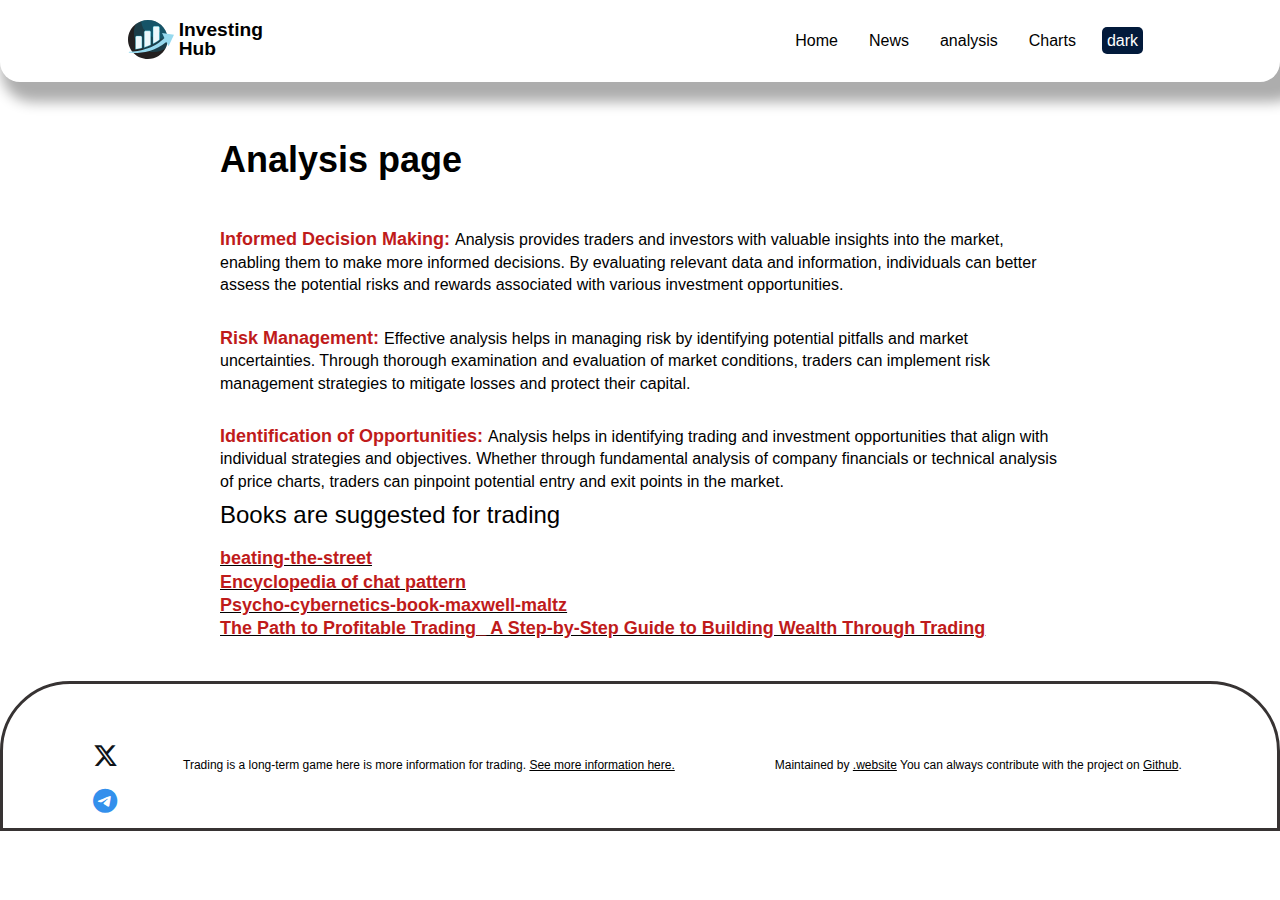
==== html/Analysis.html @ 913c23bf "first comment" ====
<!-- @format -->

<!DOCTYPE html>
<html lang="en">
     <head>
          <meta charset="UTF-8" />
          <meta
               name="viewport"
               content="width=device-width, initial-scale=1.0" />
          <title>Analysis.page</title>
          <link
               href="http://maxcdn.bootstrapcdn.com/font-awesome/4.1.0/css/font-awesome.min.css"
               rel="stylesheet" />

          <link rel="stylesheet" href="../css/reset.css" />
          <link rel="stylesheet" href="../css/style.css" />
          <link
               rel="stylesheet"
               href="https://cdnjs.cloudflare.com/ajax/libs/font-awesome/6.5.1/css/all.min.css" />
     </head>
     <body>
          <!-- navbar start -->

          <nav>
               <div class="container nav-container">
                    <div class="logo">
                         <div class="brand-logo">
                              <a href="index.html">
                                   <img
                                        src="../img/logo.svg"
                                        alt="brand logo" />
                              </a>
                         </div>
                         <div class="brand-logo-name">
                              <h1>Investing Hub</h1>
                         </div>
                    </div>
                    <div class="nav-items">
                         <ul>
                              <li class="active">
                                   <a href="./index.html">Home</a>
                              </li>
                              <li class="active">
                                   <a href="../html/News.html" target="_blank"
                                        >News</a
                                   >
                              </li>
                              <li class="active">
                                   <a
                                        href="../html/Analysis.html"
                                        target="_blank"
                                        >analysis</a
                                   >
                              </li>
                              <li class="active">
                                   <a href="./Tools.html" target="_blank"
                                        >Charts</a
                                   >
                              </li>
                              <li class="btn">
                                   <a href="#">dark</a>
                              </li>
                         </ul>
                    </div>
               </div>
          </nav>
          <!-- navbar end -->

          <!-- main contain start -->

          <main class="main-contain">
               <h1>Analysis page</h1>
               <p>
                    <b>Informed Decision Making: </b>Analysis provides traders
                    and investors with valuable insights into the market,
                    enabling them to make more informed decisions. By evaluating
                    relevant data and information, individuals can better assess
                    the potential risks and rewards associated with various
                    investment opportunities.
               </p>
               <p>
                    <b> Risk Management: </b> Effective analysis helps in
                    managing risk by identifying potential pitfalls and market
                    uncertainties. Through thorough examination and evaluation
                    of market conditions, traders can implement risk management
                    strategies to mitigate losses and protect their capital.
               </p>
               <p>
                    <b> Identification of Opportunities: </b>Analysis helps in
                    identifying trading and investment opportunities that align
                    with individual strategies and objectives. Whether through
                    fundamental analysis of company financials or technical
                    analysis of price charts, traders can pinpoint potential
                    entry and exit points in the market.
               </p>
               <h3>Books are suggested for trading</h3>
               <p>
                    <a
                         href="http://drive.google.com/file/d/1OoBs3C3qsu3kJVZ_6MRAXK-I681ZKx3d/view?usp=sharing"
                         ><b>beating-the-street</b> <br
                    /></a>
                    <a
                         href="https://drive.google.com/file/d/1n--wUZPBbvuArT5nSOWpLXs1V147gjWe/view?usp=drive_link"
                         ><b>Encyclopedia of chat pattern</b><br
                    /></a>
                    <a
                         href="https://drive.google.com/file/d/1DRW8GJ_7d0fALj24RF5J8L_-uSuNw7fw/view?usp=drive_link"
                         ><b>Psycho-cybernetics-book-maxwell-maltz</b><br
                    /></a>
                    <a
                         href="https://drive.google.com/file/d/1X9LFIfB5AzKgYBhG7VI63rqF4aSKg2nm/view?usp=drive_link"
                         ><b
                              >The Path to Profitable Trading_ A Step-by-Step
                              Guide to Building Wealth Through Trading</b
                         ><br
                    /></a>
               </p>
          </main>
          <!-- main contain end -->

          <!-- footer section start -->
          <footer class="footer-container">
               <div class="icons">
                    <a
                         target="_blank"
                         href="https://twitter.com/home?lang=en"
                         class="twitter">
                         <span> <i class="fa-brands fa-x-twitter"></i></span>
                    </a>
                    <a
                         target="_blank"
                         href="https://t.me/Future_tradingI"
                         class="telegram">
                         <span> <i class="fa-brands fa-telegram"></i></span>
                    </a>
               </div>
               <p>
                    Trading is a long-term game here is more information for
                    trading.
                    <a href="https://t.me/Future_tradingI"
                         >See more information here.</a
                    >
               </p>
               <p>
                    Maintained by
                    <a href="https://github.com/sks006">.website</a> You can
                    always contribute with the project on
                    <a href="https://github.com/sks006">Github</a>.
               </p>
          </footer>
          <!-- footer section end -->
     </body>
</html>
---- css/style.css ----
/** @format */

* {
     box-sizing: border-box;
}
html,
body {
     width: 100vw;
     height: 100vh;
     font-family: Arial, Helvetica, sans-serif;
     padding: 0 0px;
}

/* for invisible  scrollbar start */
body::-webkit-scrollbar {
     display: none;
}
/* for invisible  scrollbar end */
.container {
     width: 80%;
     margin: 0 auto;
}
h1 {
     font-size: 36px;
     color: #000;
     font-weight: 600;
}
h3 {
     font-size: 24px;
     color: #000;
     font-weight: 500;
}
p {
     color: #000;
     font-size: 16px;
     line-height: 1.4rem;
     margin-top: 20px;
     padding-bottom: 10px;
}
b {
     padding-top: 5px;
     font-size: 18px;
     font-weight: 600;
     color: #bf1b1b;
}
a {
     color: #000;
}

/* Navbar */
nav {
     /* ------------- */
     position: sticky; /* position sticky code */
     top: 0;
     /* ----------------- */
     background-color: #ffffff;
     border-bottom-left-radius: 20px;
     border-bottom-right-radius: 20px;
     box-shadow: rgb(173 173 173) 13px 8px 13px 12px;
}
.nav-container {
     display: flex;
     align-items: center;
     padding: 20px 0;
}
.logo {
     display: flex;
     width: 135px;
}
.brand-logo {
     width: 50%;
}
.brand-logo img {
     width: 100%;
     height: auto;
}
.brand-logo-name h1 {
     font-size: 1.2rem;
     margin-left: 5px;
}
.nav-items {
     margin-left: auto;
}

.nav-items ul {
     display: flex;
}
.nav-items li {
     margin-left: 3px;
     padding: 5px 9px;
}
.nav-items li.active:hover {
     border-bottom: 5px solid #0066f9;
     transition: 100ms;
}
.nav-items ul a {
     text-decoration: none;
     padding: 5px;
}

.btn a {
     border-radius: 5px;
     background-color: #021a3b;
     color: #ffffff;
     font-size: medium;
}

/* main section :start */

.main-contain {
     /* _______ */
     margin: 0 auto; /* div center process */
     /* -------- */
     width: 840px;
     height: auto;
     padding: 30px 0;
}
.main-contain h1 {
     padding: 30px 0;
}

/* main section :end */

/* footer :start */

.footer-container {
     background-color: rgb(255, 255, 255);
     width: 100%;
     display: flex;
     height: 150px;
     border-radius: 70px 70px 0px 0px;
     margin: 0 auto;
     border: 3px solid #373333;
}
.icons {
     margin: 50px 0px 0px 80px;

     height: 50px;
     width: 50px;
}

.icons span a {
     margin-right: 15px;
     background-color: #0066f9;
}
.icons a .fa-x-twitter {
     font-size: 25px;

     color: #0f1419;
     padding: 10px;
}
.icons a .fa-telegram {
     font-size: 25px;
     color: #3390ec;
     padding: 10px;
}
.footer-container p {
     justify-items: center;
     padding: 50px;
     color: #000;
     font-size: 12px;
     line-height: 1.4rem;
}

/* footer :end */

/* tradingview-widget-container start*/

/* tradingview-widget-container end */
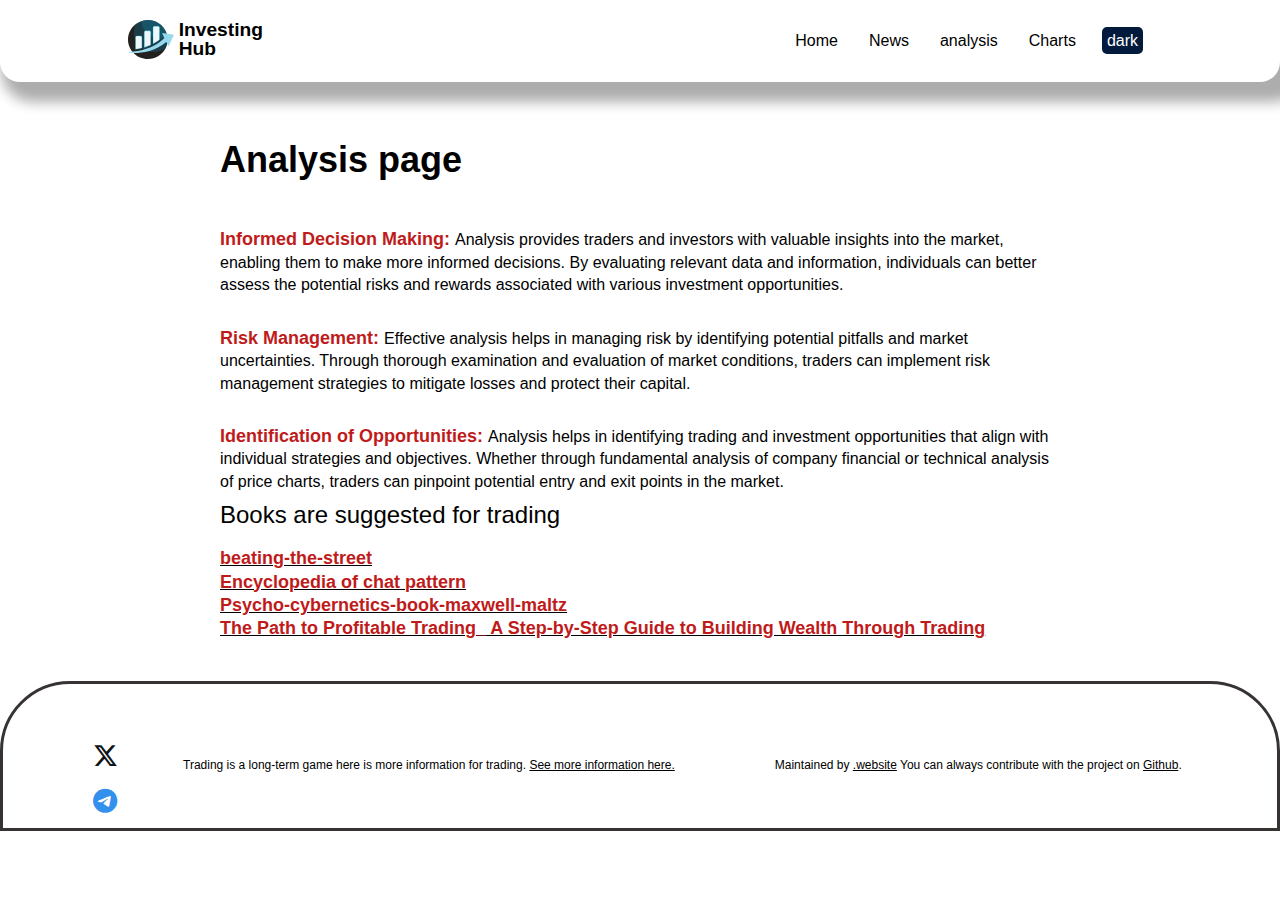
==== commit efbaea01: "four" ====
--- a/html/Analysis.html
+++ b/html/Analysis.html
@@ -89,7 +89,7 @@
                     <b> Identification of Opportunities: </b>Analysis helps in
                     identifying trading and investment opportunities that align
                     with individual strategies and objectives. Whether through
-                    fundamental analysis of company financials or technical
+                    fundamental analysis of company financial or technical
                     analysis of price charts, traders can pinpoint potential
                     entry and exit points in the market.
                </p>
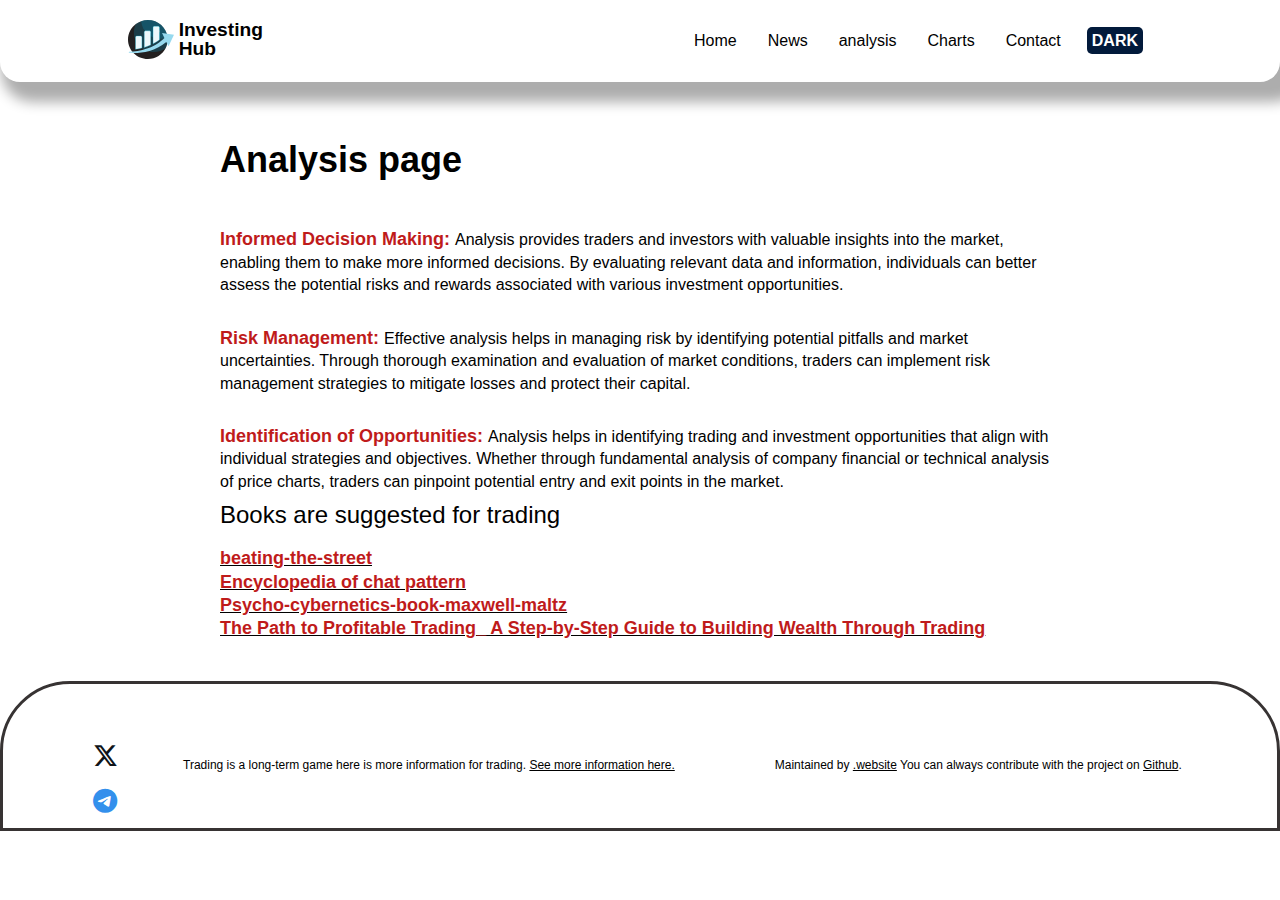
==== commit 9ec86eeb: "fth comment" ====
--- a/html/Analysis.html
+++ b/html/Analysis.html
@@ -55,6 +55,13 @@
                               <li class="active">
                                    <a href="./Tools.html" target="_blank"
                                         >Charts</a
+                                   >
+                              </li>
+                              <li class="active">
+                                   <a
+                                        href="../html/contact.html"
+                                        target="_blank"
+                                        >Contact</a
                                    >
                               </li>
                               <li class="btn">
--- a/css/style.css
+++ b/css/style.css
@@ -167,3 +167,93 @@
 /* tradingview-widget-container start*/
 
 /* tradingview-widget-container end */
+
+/* --------------- Form container start --------------- */
+.gender-lable {
+     margin: 1rem 0px;
+}
+.form-container {
+     height: 420px;
+     width: 820px;
+     margin: 0 auto;
+}
+.form_section {
+     width: 100%;
+     padding: 1rem 2rem;
+}
+
+/* from section stop */
+
+/* inline form start */
+
+.inline_form {
+     display: flex;
+     margin-top: 1rem;
+     gap: 2rem;
+     align-items: center;
+     justify-content: space-between;
+}
+
+/* inline form stop */
+
+/* form group :start */
+
+.form_group {
+     width: 100%;
+     margin-bottom: 2rem;
+}
+
+.form_group label {
+     display: block;
+     font-size: 18px;
+     color: #333;
+}
+.form_group input[type="text"],
+.form_group input[type="email"],
+.form_group input[type="tel"],
+.form_group input[type="password"],
+.form_group select,
+.form_group textarea {
+     width: 100%;
+     padding: 0.5rem;
+     outline: none;
+     border: 1px solid #ddd;
+     margin-top: 0.5rem;
+     font-family: Arial, Helvetica, sans-serif;
+}
+/* form group :stop */
+.inline_radio_group {
+     display: flex;
+}
+.radio_inline {
+     display: flex;
+     gap: 0.5rem;
+     align-items: center;
+     margin-top: 0.5rem;
+     margin-right: 2rem;
+}
+
+.bio {
+     height: 120px;
+     resize: none;
+}
+.btn {
+     padding: 0.5rem 1rem;
+     border: none;
+     outline: none;
+     background-color: transparent;
+     font-size: 0.9rem;
+     font-weight: bold;
+     text-transform: uppercase;
+}
+.btn:hover {
+     cursor: pointer;
+}
+
+.btn-group-submit {
+     background-color: #000;
+     color: #fff;
+     border: 2px solid #000;
+     border-radius: 0.25rem;
+}
+/* --------------- Form container end --------------- */
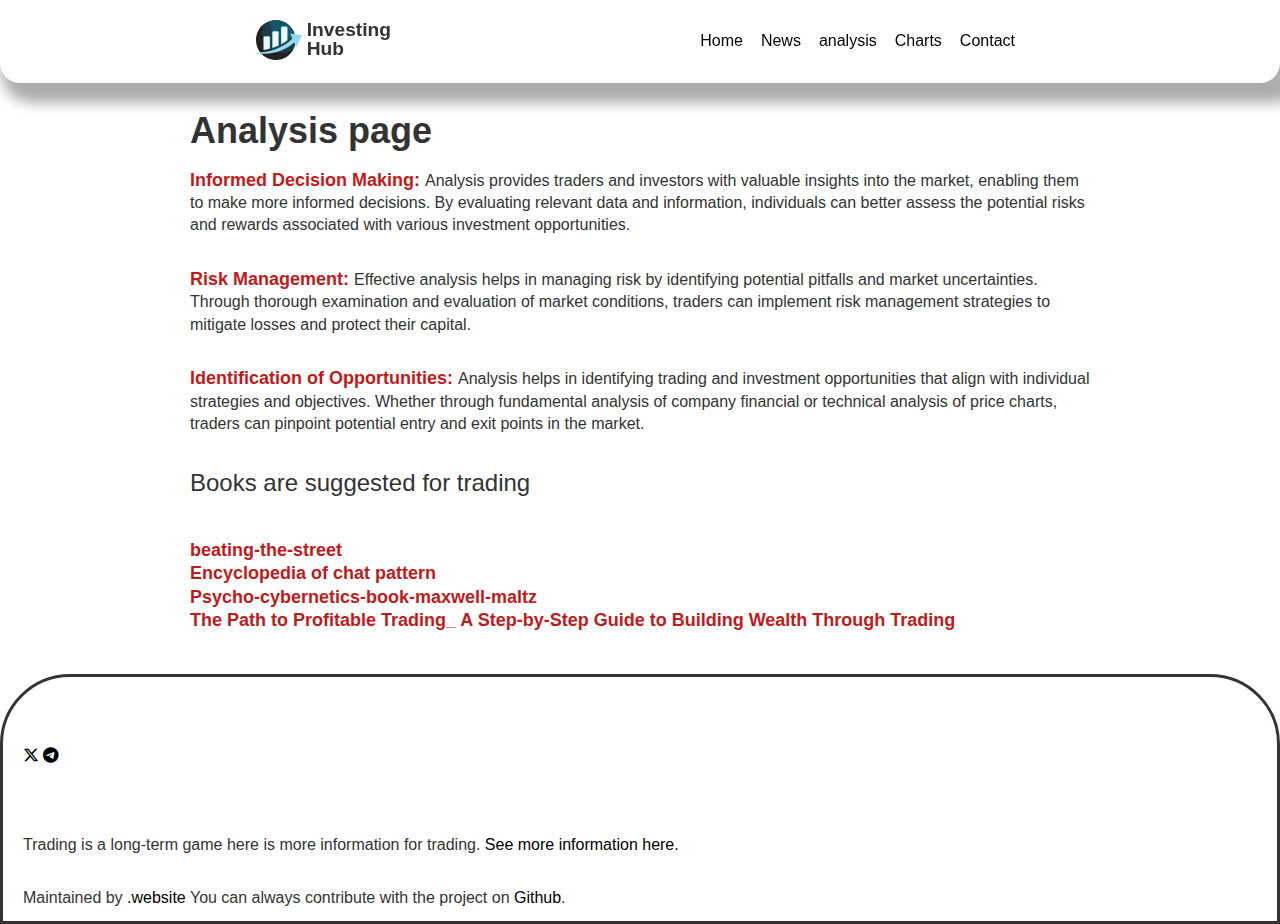
==== commit 28a7fcd4: "6th commit" ====
--- a/html/Analysis.html
+++ b/html/Analysis.html
@@ -63,9 +63,6 @@
                                         target="_blank"
                                         >Contact</a
                                    >
-                              </li>
-                              <li class="btn">
-                                   <a href="#">dark</a>
                               </li>
                          </ul>
                     </div>
--- a/css/style.css
+++ b/css/style.css
@@ -1,4 +1,8 @@
-/** @format */
+/**
+ * Global styles
+ *
+ * @format
+ */
 
 * {
      box-sizing: border-box;
@@ -8,34 +12,41 @@
      width: 100vw;
      height: 100vh;
      font-family: Arial, Helvetica, sans-serif;
-     padding: 0 0px;
-}
-
-/* for invisible  scrollbar start */
+     margin: 0; /* Remove default margin */
+     padding: 0;
+}
+
+/* Hide scrollbar */
 body::-webkit-scrollbar {
      display: none;
 }
-/* for invisible  scrollbar end */
+
+/* Container */
 .container {
      width: 80%;
      margin: 0 auto;
 }
+
+/* Headings */
 h1 {
      font-size: 36px;
-     color: #000;
+     color: #333;
      font-weight: 600;
 }
 h3 {
      font-size: 24px;
-     color: #000;
+     color: #333;
      font-weight: 500;
-}
+     padding: 1.5rem 0;
+}
+
+/* Paragraphs */
 p {
-     color: #000;
+     color: #333;
      font-size: 16px;
      line-height: 1.4rem;
      margin-top: 20px;
-     padding-bottom: 10px;
+     padding-bottom: 0.7rem;
 }
 b {
      padding-top: 5px;
@@ -45,30 +56,34 @@
 }
 a {
      color: #000;
-}
-
+     text-decoration: none;
+}
+
+btn {
+     border-radius: 10%;
+     background-color: #333;
+     color: #ffffff;
+}
 /* Navbar */
 nav {
-     /* ------------- */
-     position: sticky; /* position sticky code */
+     position: sticky;
      top: 0;
-     /* ----------------- */
      background-color: #ffffff;
      border-bottom-left-radius: 20px;
      border-bottom-right-radius: 20px;
      box-shadow: rgb(173 173 173) 13px 8px 13px 12px;
 }
+
 .nav-container {
      display: flex;
      align-items: center;
      padding: 20px 0;
-}
+     flex-wrap: wrap; /* Allow navbar items to wrap on smaller screens */
+}
+
 .logo {
      display: flex;
      width: 135px;
-}
-.brand-logo {
-     width: 50%;
 }
 .brand-logo img {
      width: 100%;
@@ -84,91 +99,40 @@
 
 .nav-items ul {
      display: flex;
-}
+     flex-direction: column; /* Stack navbar items vertically on smaller screens */
+     list-style: none;
+     padding: 0;
+}
+
 .nav-items li {
-     margin-left: 3px;
+     margin-top: 5px;
      padding: 5px 9px;
 }
+
 .nav-items li.active:hover {
      border-bottom: 5px solid #0066f9;
      transition: 100ms;
 }
+
 .nav-items ul a {
      text-decoration: none;
-     padding: 5px;
-}
-
-.btn a {
-     border-radius: 5px;
-     background-color: #021a3b;
-     color: #ffffff;
-     font-size: medium;
-}
-
-/* main section :start */
-
+}
+
+.toggle-btn {
+     display: none;
+}
+
+.dropdown {
+     display: none;
+}
+/* Main Content */
 .main-contain {
-     /* _______ */
-     margin: 0 auto; /* div center process */
-     /* -------- */
-     width: 840px;
-     height: auto;
+     width: 100%; /* Adjust width to fit the screen */
+     max-width: 900px; /* Add max-width for larger screens */
+     margin: 0 auto;
      padding: 30px 0;
 }
-.main-contain h1 {
-     padding: 30px 0;
-}
-
-/* main section :end */
-
-/* footer :start */
-
-.footer-container {
-     background-color: rgb(255, 255, 255);
-     width: 100%;
-     display: flex;
-     height: 150px;
-     border-radius: 70px 70px 0px 0px;
-     margin: 0 auto;
-     border: 3px solid #373333;
-}
-.icons {
-     margin: 50px 0px 0px 80px;
-
-     height: 50px;
-     width: 50px;
-}
-
-.icons span a {
-     margin-right: 15px;
-     background-color: #0066f9;
-}
-.icons a .fa-x-twitter {
-     font-size: 25px;
-
-     color: #0f1419;
-     padding: 10px;
-}
-.icons a .fa-telegram {
-     font-size: 25px;
-     color: #3390ec;
-     padding: 10px;
-}
-.footer-container p {
-     justify-items: center;
-     padding: 50px;
-     color: #000;
-     font-size: 12px;
-     line-height: 1.4rem;
-}
-
-/* footer :end */
-
-/* tradingview-widget-container start*/
-
-/* tradingview-widget-container end */
-
-/* --------------- Form container start --------------- */
+
 .gender-lable {
      margin: 1rem 0px;
 }
@@ -233,27 +197,130 @@
      margin-right: 2rem;
 }
 
-.bio {
-     height: 120px;
-     resize: none;
-}
-.btn {
-     padding: 0.5rem 1rem;
-     border: none;
-     outline: none;
-     background-color: transparent;
-     font-size: 0.9rem;
-     font-weight: bold;
-     text-transform: uppercase;
-}
-.btn:hover {
-     cursor: pointer;
-}
-
-.btn-group-submit {
-     background-color: #000;
-     color: #fff;
-     border: 2px solid #000;
-     border-radius: 0.25rem;
-}
-/* --------------- Form container end --------------- */
+/* Footer */
+.footer-container {
+     background-color: rgb(255, 255, 255);
+     width: 100%;
+     display: flex;
+     flex-direction: column; /* Stack footer elements vertically on smaller screens */
+     border-radius: 70px 70px 0px 0px;
+     margin: 0 auto;
+     border: 3px solid #373333;
+     padding: 20px;
+}
+
+.icons {
+     margin: 20px auto; /* Center icons in the footer */
+}
+
+/* Media Queries */
+@media only screen and (max-width: 599px) {
+     .nav-items ul {
+          display: none;
+     }
+
+     .toggle-btn {
+          display: block;
+     }
+
+     .navbar-links {
+          display: none;
+     }
+
+     .dropdown {
+          display: block;
+          visibility: visible;
+     }
+     .dropdown:hover .dropdown-items {
+          display: block;
+     }
+     .dropdown > .dropdown-items {
+          position: absolute;
+          right: 0;
+          background-color: #fff;
+          box-shadow: 0 4px 8px 0 rgba(0, 0, 0, 0.2);
+          width: 200px;
+          border-radius: 0.15rem;
+          display: none;
+     }
+     .dropdown-items-ul {
+          list-style: none;
+          padding: 0;
+          margin: 0;
+     }
+     .dropdown-item-li {
+          padding: 0.5rem 1rem;
+          text-align: left;
+     }
+     .dropdown-item-li:hover {
+          background-color: #ddd;
+     }
+     .dropdown-item-li a {
+          color: #333;
+          font-size: 0.9rem;
+          font-weight: bold;
+          letter-spacing: normal;
+     }
+
+     .main-contain {
+          padding: 20px; /* Adjust padding for smaller screens */
+     }
+
+     .footer-container {
+          height: auto; /* Adjust height for smaller screens */
+     }
+}
+
+/* Medium devices (landscape phones, 600
+
+/* Medium devices (landscape phones, 600px and up) */
+@media only screen and (min-width: 600px) {
+     .container {
+          width: 90%; /* Adjusted width for medium devices */
+     }
+
+     .nav-items ul {
+          flex-direction: row; /* Display navigation items horizontally */
+     }
+
+     .nav-items li {
+          margin-top: 0; /* Reset margin top */
+     }
+
+     .footer-container {
+          height: 200px; /* Adjusted height for medium devices */
+     }
+
+     .icons {
+          margin: 50px 0; /* Reset margin */
+     }
+
+     .form-container {
+          height: auto; /* Adjusted height for medium devices */
+     }
+}
+
+/* Large devices (tablets, 768px and up) */
+@media only screen and (min-width: 768px) {
+     .container {
+          width: 80%; /* Adjusted width for large devices */
+     }
+
+     .footer-container {
+          height: 250px; /* Adjusted height for large devices */
+     }
+}
+
+/* Extra large devices (laptops/desktops, 992px and up) */
+@media only screen and (min-width: 992px) {
+     .container {
+          width: 70%; /* Adjusted width for extra large devices */
+     }
+}
+
+/* Larger desktops (1200px and up) */
+@media only screen and (min-width: 1200px) {
+     .container {
+          width: 60%; /* Adjusted width for larger desktops */
+     }
+}
